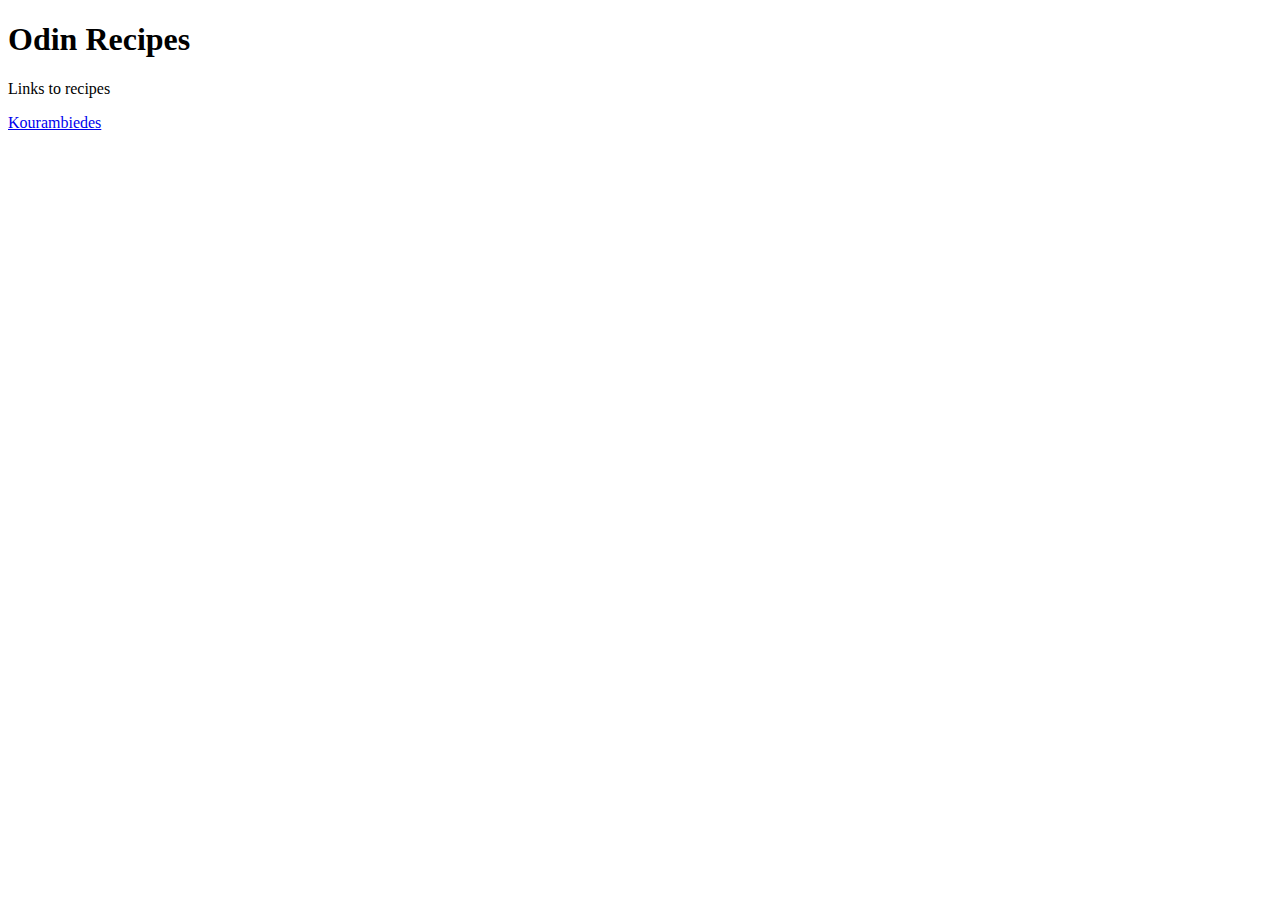
==== index.html @ ef86e242 "Create index, first recipte file and link it" ====
<!DOCTYPE html>
<html lang="en">
<head>
    <meta charset="UTF-8">
    <meta http-equiv="X-UA-Compatible" content="IE=edge">
    <meta name="viewport" content="width=device-width, initial-scale=1.0">
    <title>Document</title>
</head>
<body>
    <h1>Odin Recipes</h1>
    <p>Links to recipes</p>
    <a href="./recipes/kourambiedes.html">Kourambiedes</a>
    
</body>
</html>
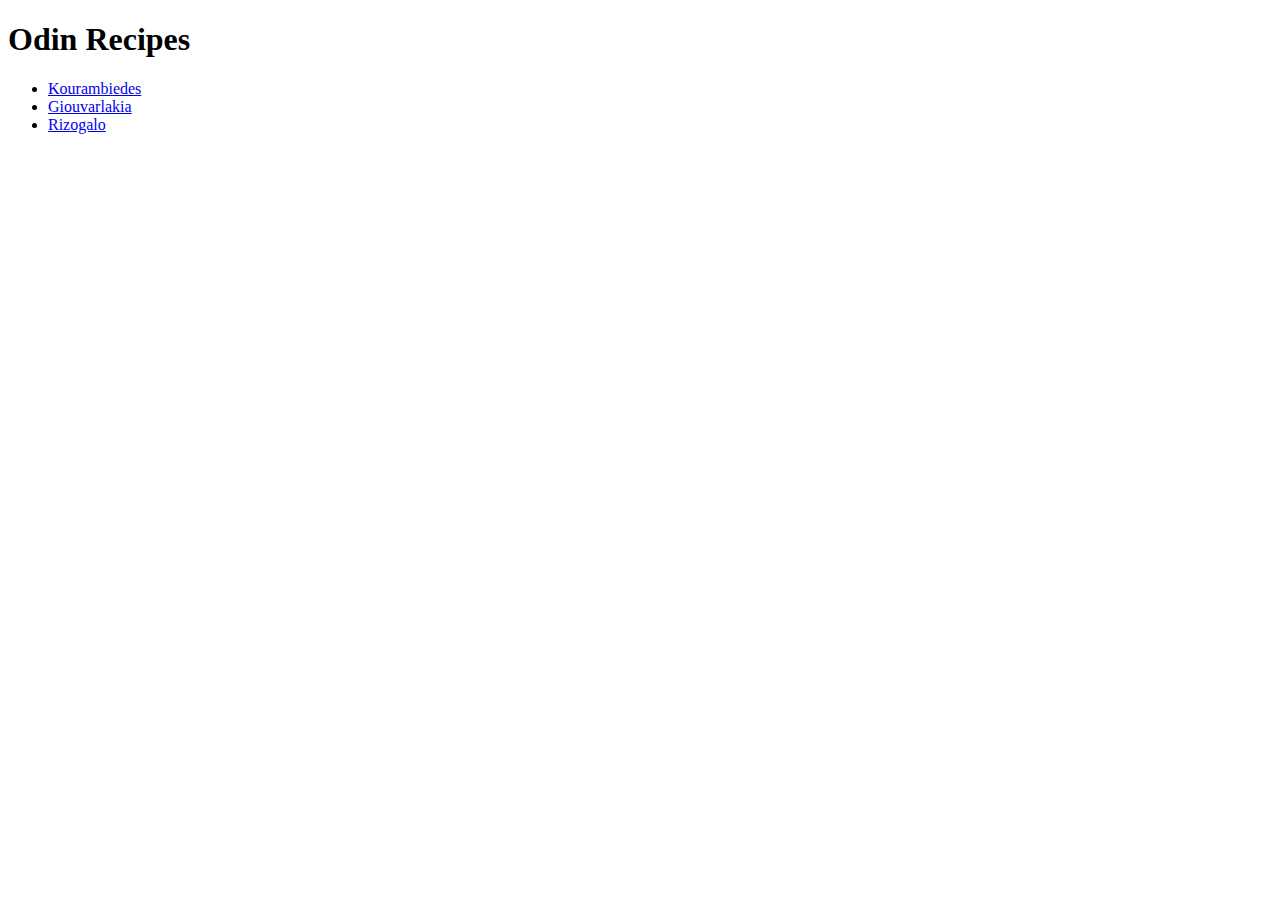
==== commit 57ae15d8: "Create Giouvarlakia recipe" ====
--- a/index.html
+++ b/index.html
@@ -8,8 +8,12 @@
 </head>
 <body>
     <h1>Odin Recipes</h1>
-    <p>Links to recipes</p>
-    <a href="./recipes/kourambiedes.html">Kourambiedes</a>
+    <ul>
+        <li><a href="./recipes/kourambiedes.html">Kourambiedes</a></li>
+        <li><a href="./recipes/giouvarlakia.html">Giouvarlakia</a></li>
+        <li><a href="./recipes/rizogalo.html">Rizogalo</a></li>
+    </ul>
+    
     
 </body>
 </html>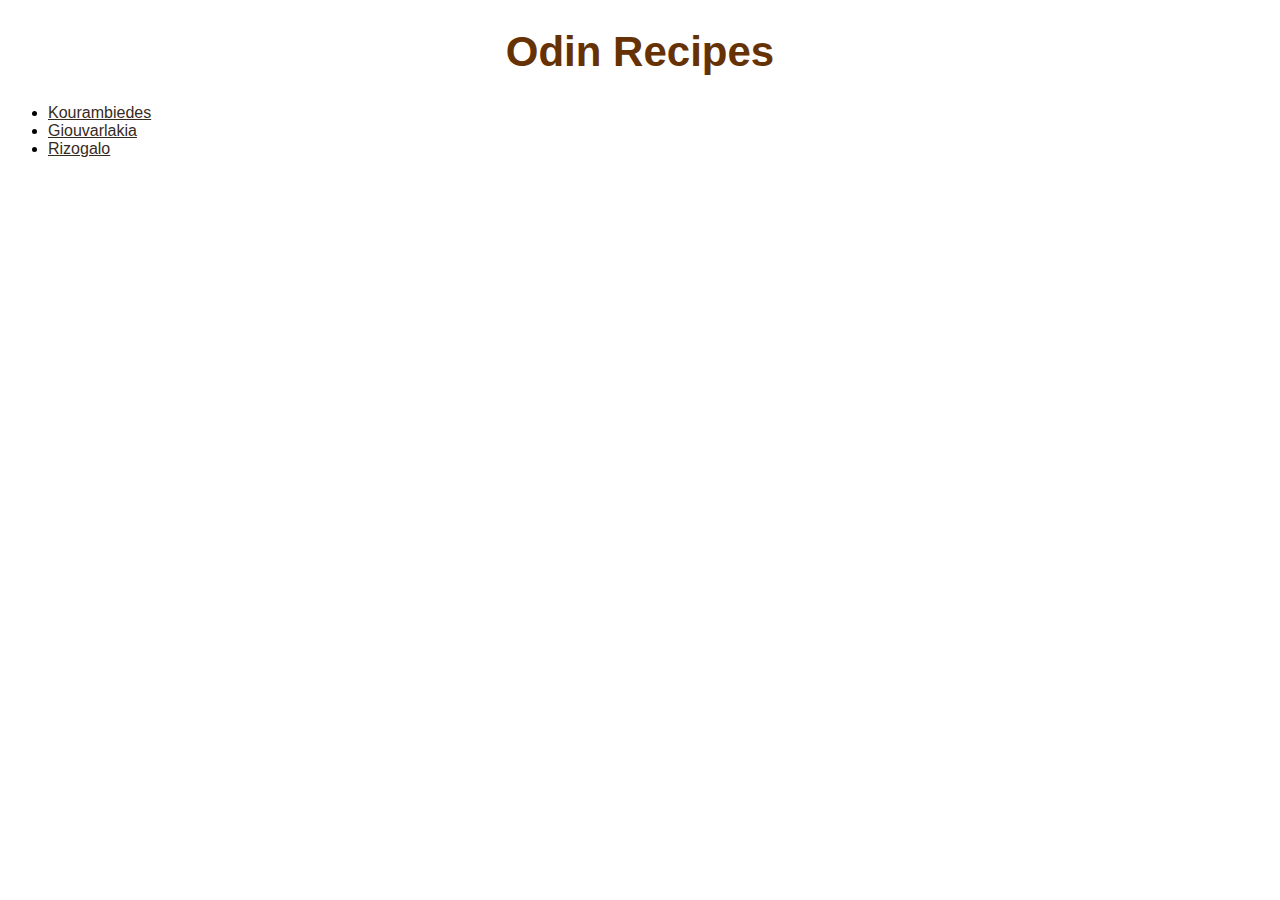
==== commit 830b7ed1: "add main css styles to all pages" ====
--- a/index.html
+++ b/index.html
@@ -1,6 +1,7 @@
 <!DOCTYPE html>
 <html lang="en">
 <head>
+    <link rel="stylesheet" href="styles.css">
     <meta charset="UTF-8">
     <meta http-equiv="X-UA-Compatible" content="IE=edge">
     <meta name="viewport" content="width=device-width, initial-scale=1.0">
--- a/styles.css
+++ b/styles.css
@@ -0,0 +1,24 @@
+h1, h2, h3 {
+    text-align: center;
+    font-family: "Helvetica", sans-serif;
+}
+
+h1 {
+    color: #663204;
+    font-size: 42px;
+}
+
+a {
+    color: #372B1D;
+}
+
+img {
+    margin-left: auto;
+    margin-right: auto;
+    display: block;
+    width: 50%;
+}
+
+p, ul, ol {
+    font-family: Verdana, sans-serif;
+}